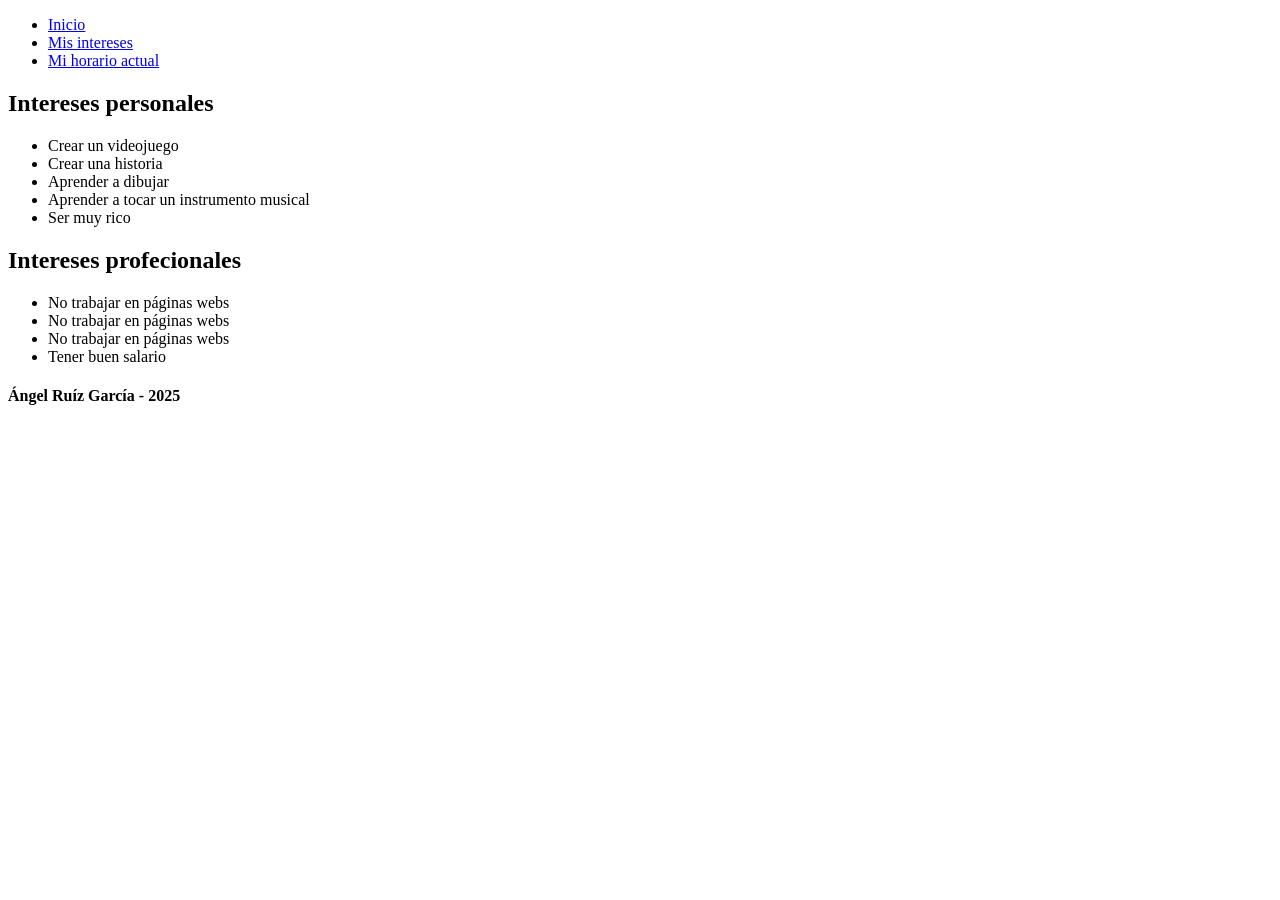
==== Curriculum/src/main/webapp/interests.html @ b9e48e1f "Todo lo que faltaba Complete lo pedido en el index, además de crear y completar los html con mis int" ====
<!DOCTYPE html>
<html>
    <head>
        <title>Mis intereses</title>
        <meta charset="UTF-8">
        <meta name="viewport" content="width=device-width, initial-scale=1.0">
    </head>
    <body>
        <header>
            <nav>
                <ul>
                    <li><a href="/index.html">Inicio</a></li>
                    <li><a href="/interests.html">Mis intereses</a></li>
                    <li><a href="/schedule.html">Mi horario actual</a></li>
                </ul>
            </nav>
        </header>
        <main>
            <div id="Lista-Personal">
                <h2>Intereses personales</h2>
                <ul>
                    <li>Crear un videojuego</li>
                    <li>Crear una historia</li>
                    <li>Aprender a dibujar</li>
                    <li>Aprender a tocar un instrumento musical</li>
                    <li>Ser muy rico</li>
                </ul>
            </div>
            <div id="Lista-Profecional">
                <h2>Intereses profecionales</h2>
                <ul>
                    <li>No trabajar en páginas webs</li>
                    <li>No trabajar en páginas webs</li>
                    <li>No trabajar en páginas webs</li>
                    <li>Tener buen salario</li>
                </ul>
            </div>
        </main>
        <footer>
            <h4>Ángel Ruíz García - 2025</h4>
        </footer>
    </body>
</html>
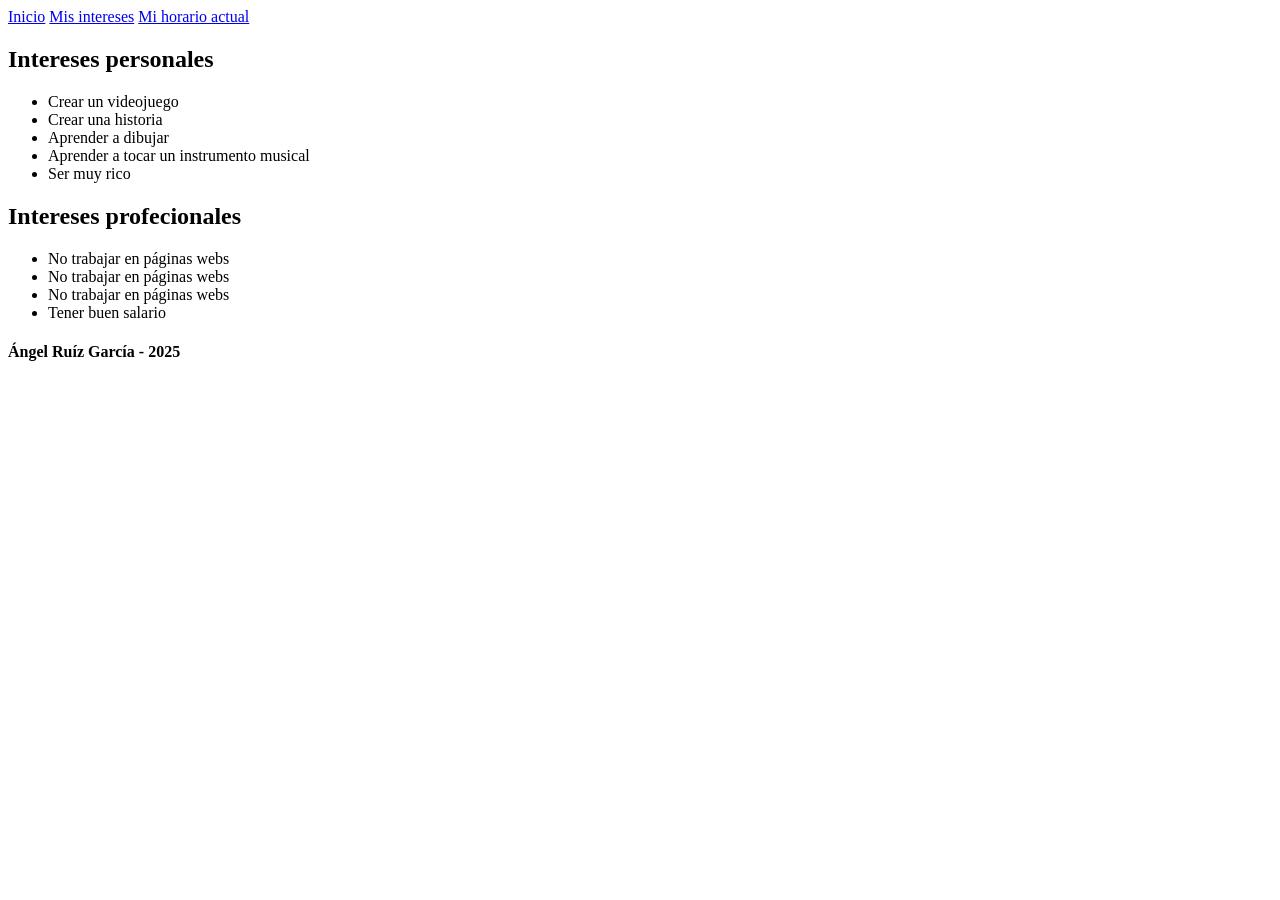
==== commit a8e9f971: "Estilos Agregue CSS al HTML" ====
--- a/Curriculum/src/main/webapp/interests.html
+++ b/Curriculum/src/main/webapp/interests.html
@@ -4,15 +4,14 @@
         <title>Mis intereses</title>
         <meta charset="UTF-8">
         <meta name="viewport" content="width=device-width, initial-scale=1.0">
+        <link rel="stylesheet" href="/estilos/style.css">
     </head>
     <body>
         <header>
             <nav>
-                <ul>
-                    <li><a href="/index.html">Inicio</a></li>
-                    <li><a href="/interests.html">Mis intereses</a></li>
-                    <li><a href="/schedule.html">Mi horario actual</a></li>
-                </ul>
+                <a href="/index.html">Inicio</a>
+                <a href="/interests.html">Mis intereses</a>
+                <a href="/schedule.html">Mi horario actual</a>
             </nav>
         </header>
         <main>
